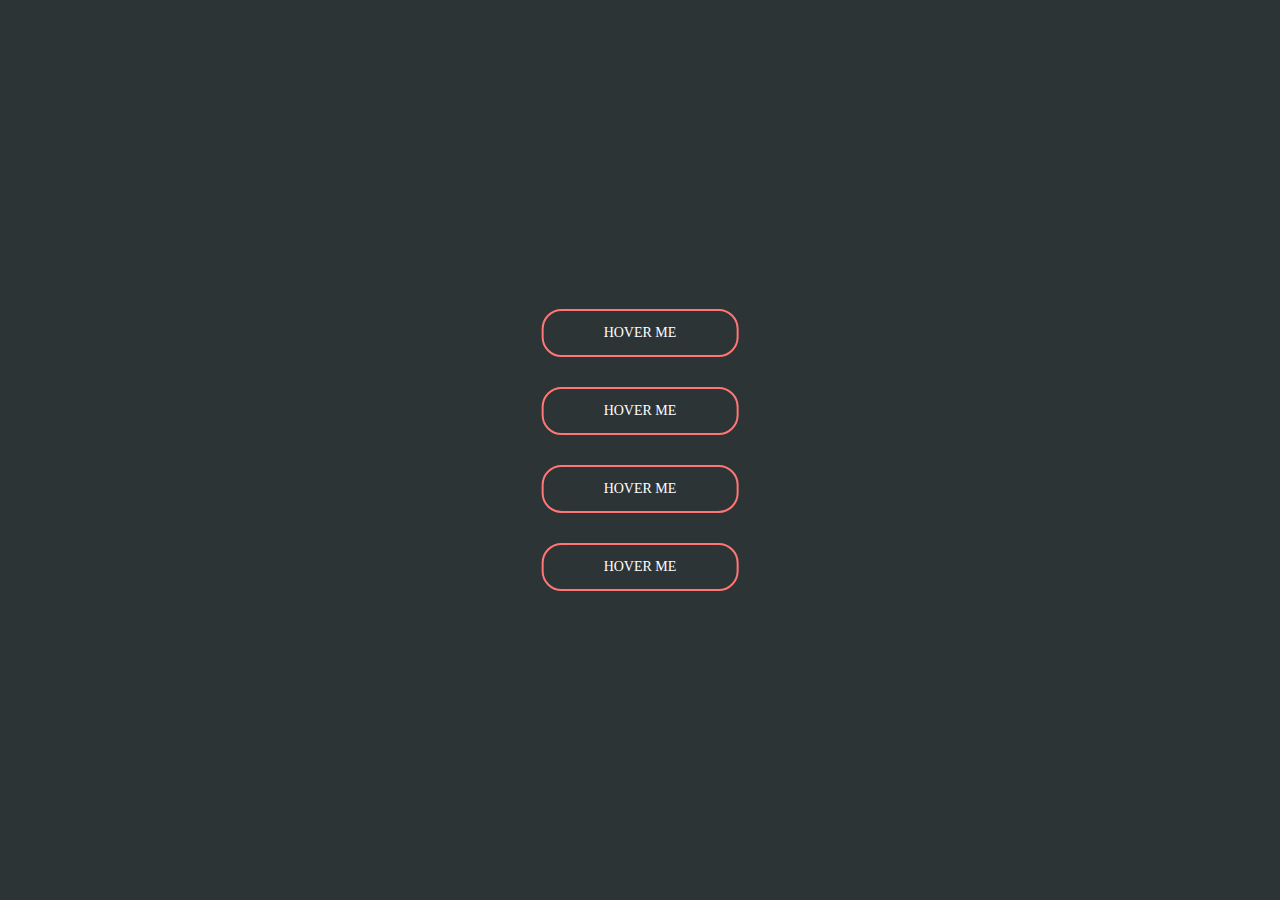
==== index.html @ 8b260bd9 "Rename buttonhover.html to index.html" ====
<!DOCTYPE html>
 <html>
 <head>
 	<title></title>
 	<link rel="stylesheet" type="text/css" href="styleButton.css">
 </head>
 <body>
 	<div class="middle">
   <!-- buttons -->
 		<a href="" class="btn btn1">Hover me</a>
        <a href="" class="btn btn2">Hover me</a>
        <a href="" class="btn btn3">Hover me</a>
        <a href="" class="btn btn4">Hover me</a>
    </div>
 </body>
 </html>
---- styleButton.css ----
body{
	margin: 0;
	padding: 0;
	background: #2d3436;
}
/* display button in middle*/
.middle{
	position: absolute;
    top: 50%;                 
    left: 50%;
    transform: translate(-50%, -50%);
}
.btn{
	position: relative;
	display: block;
	color: white;
	font-size: 14px;
	font-family: "montserrat";
	text-decoration: none;
	margin: 30px 0;
	border: solid 2px #ff7675;
	padding: 14px 60px;
	text-transform: uppercase;
	overflow: hidden;
	transition: 1s all ease;
	border-radius: 20px;
}
.btn::before{
	background: #ff7675;
	content: "";
	position: absolute;
    top: 50%;                 
    left: 50%;
    transform: translate(-50%, -50%);
    z-index: -1;
    transition: all 0.6s ease;
}

.btn1::before{
	width: 0;
	height: 100%;
}

.btn1:hover::before{
      width: 100%;
}

.btn2::before{
	width: 100%;
    height: 0;
}

.btn2:hover::before{
	height: 100%
}

.btn3::before{
	width: 100%;
	height: 0;
	transform: translate(-50%, -50%) rotate(45deg);
}

.btn3:hover::before{
	height: 350%
}

.btn4::before{
	width: 100%;
	height: 0;
	transform: translate(-50%, -50%) rotate(-45deg);
}

.btn4:hover::before{
	height: 350%
}
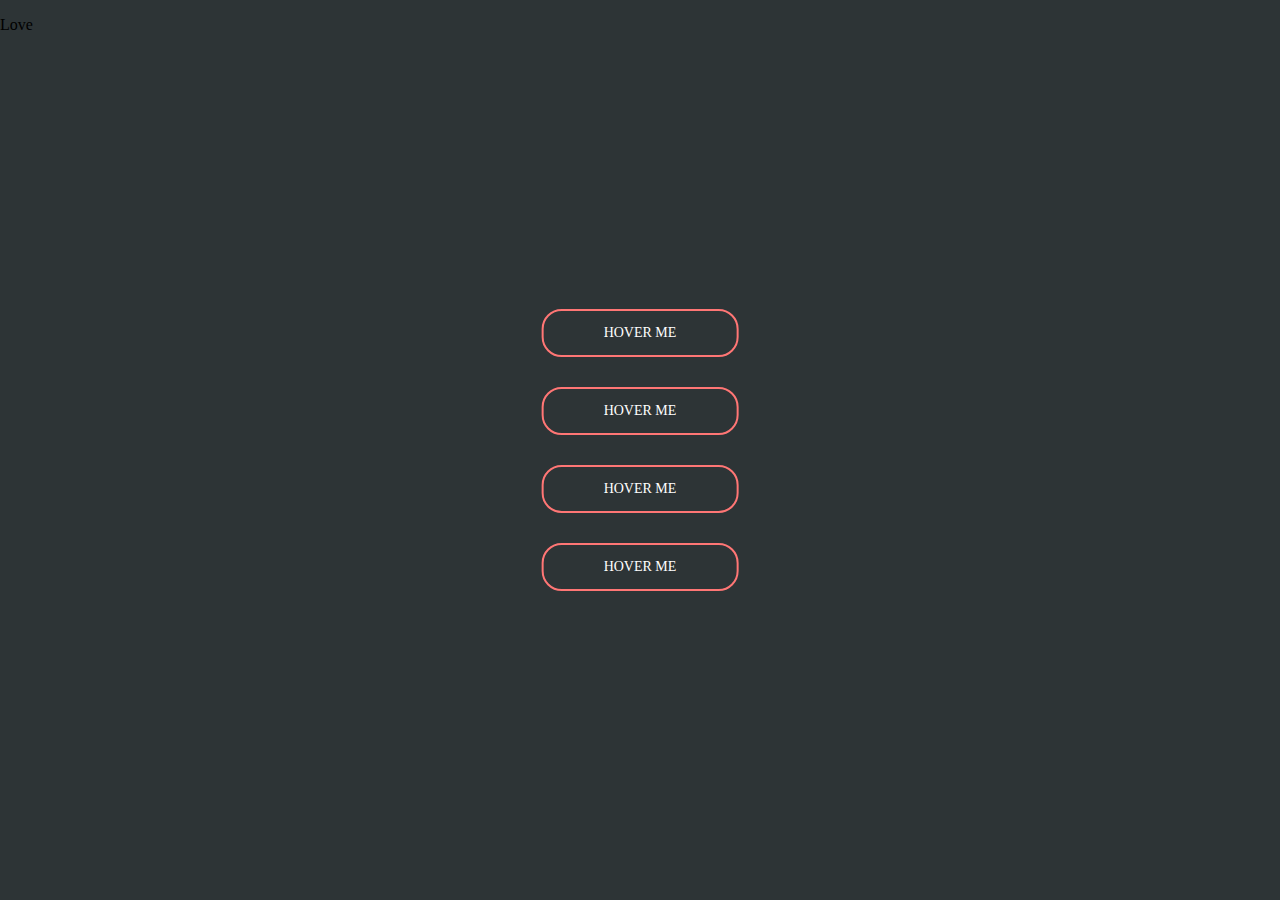
==== commit 2f3c3e29: "Update index.html" ====
--- a/index.html
+++ b/index.html
@@ -12,5 +12,6 @@
         <a href="" class="btn btn3">Hover me</a>
         <a href="" class="btn btn4">Hover me</a>
     </div>
+  <p>Love</p>
  </body>
  </html>
